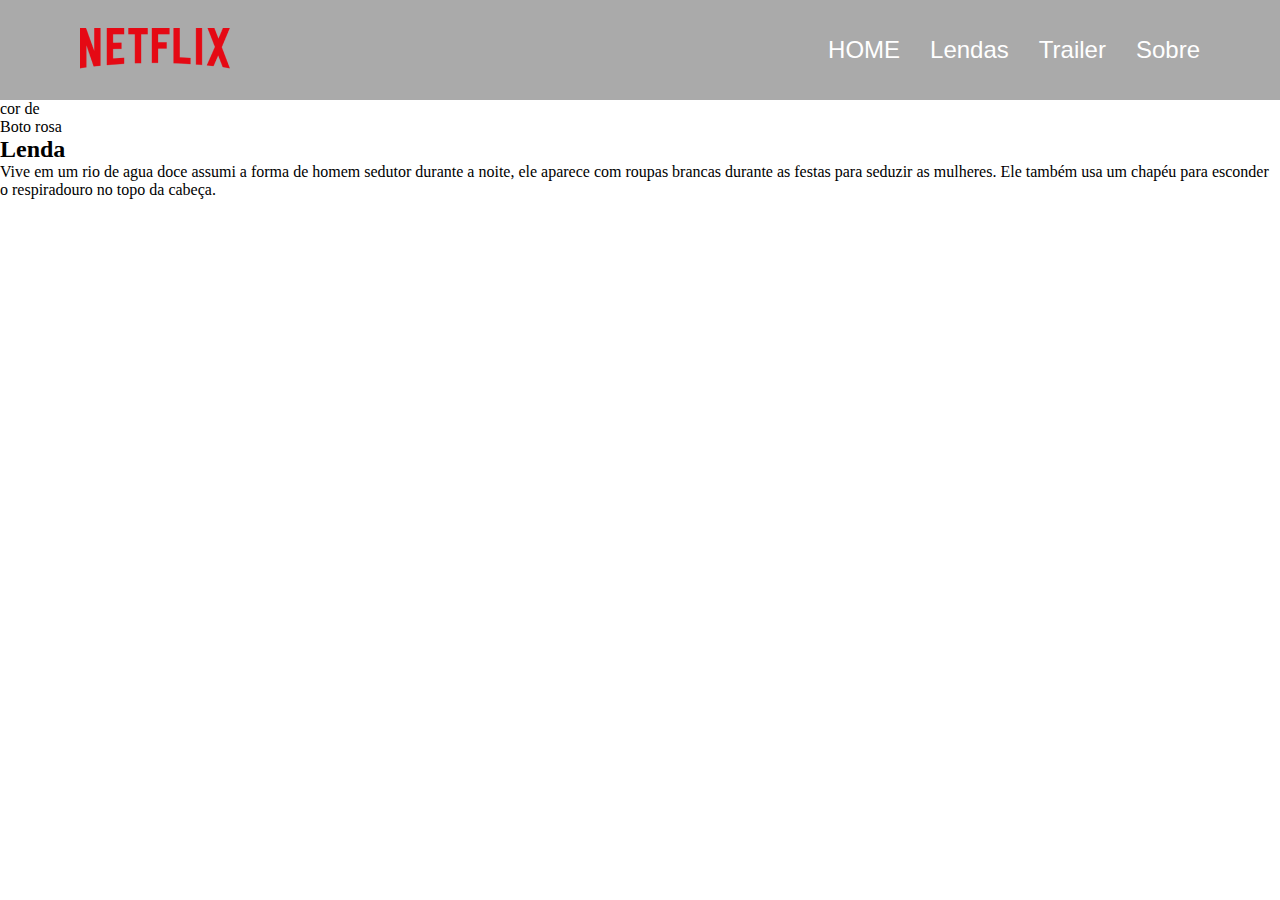
==== pages/boto.html @ 19eabdeb "finalizando página curupira e começando boto" ====
<!DOCTYPE html>
<html lang="ptBR">
  <head>
    <meta charset="UTF-8" />
    <meta http-equiv="X-UA-Compatible" content="IE=edge" />
    <meta name="viewport" content="width=device-width, initial-scale=1.0" />
    <link rel="stylesheet" href="../css/pages/index.css" />
    <link rel="stylesheet" href="../css/pages/boto.css" />
    <title>Boto Cor De Rosa</title>
  </head>
  <body>
    <header>
      <a href="https://www.netflix.com" target="_blank" class="logo">
        <img src="../img/logo netflix.png" alt="Logo Netflix" />
      </a>
      <nav class="menu">
        <ul class="dropdown-menu">
          <li><a href="../index.html">HOME</a></li>
          <li>
            <a href="">Lendas</a>
            <ul class="dropdown-submenu">
              <li><a href="./pages/curupira.html">Curupira</a></li>
              <li><a href="">Boto</a></li>
              <li><a href="">Saci</a></li>
              <li><a href="">Cuca</a></li>
            </ul>
          </li>
          <li>
            <a
              href="https://www.youtube.com/watch?v=GodwQKNXIYk"
              target="_blank"
              >Trailer</a
            >
          </li>
          <li><a href="">Sobre</a></li>
        </ul>
      </nav>
    </header>
    <main>
      <div class="titulo">
        <div>cor de</div>
        <div>Boto rosa</div>
      </div>
      <div class="container-lenda">
        <h2>Lenda</h2>
        <p>
          Vive em um rio de agua doce assumi a forma de homem sedutor durante a
          noite, ele aparece com roupas brancas durante as festas para seduzir
          as mulheres. Ele também usa um chapéu para esconder o respiradouro no
          topo da cabeça.
        </p>
      </div>
    </main>
  </body>
</html>
---- css/pages/index.css ----
@import "../reset.css";
@import "../body.css";
@import "../header.css"; 
@import "../footer.css";
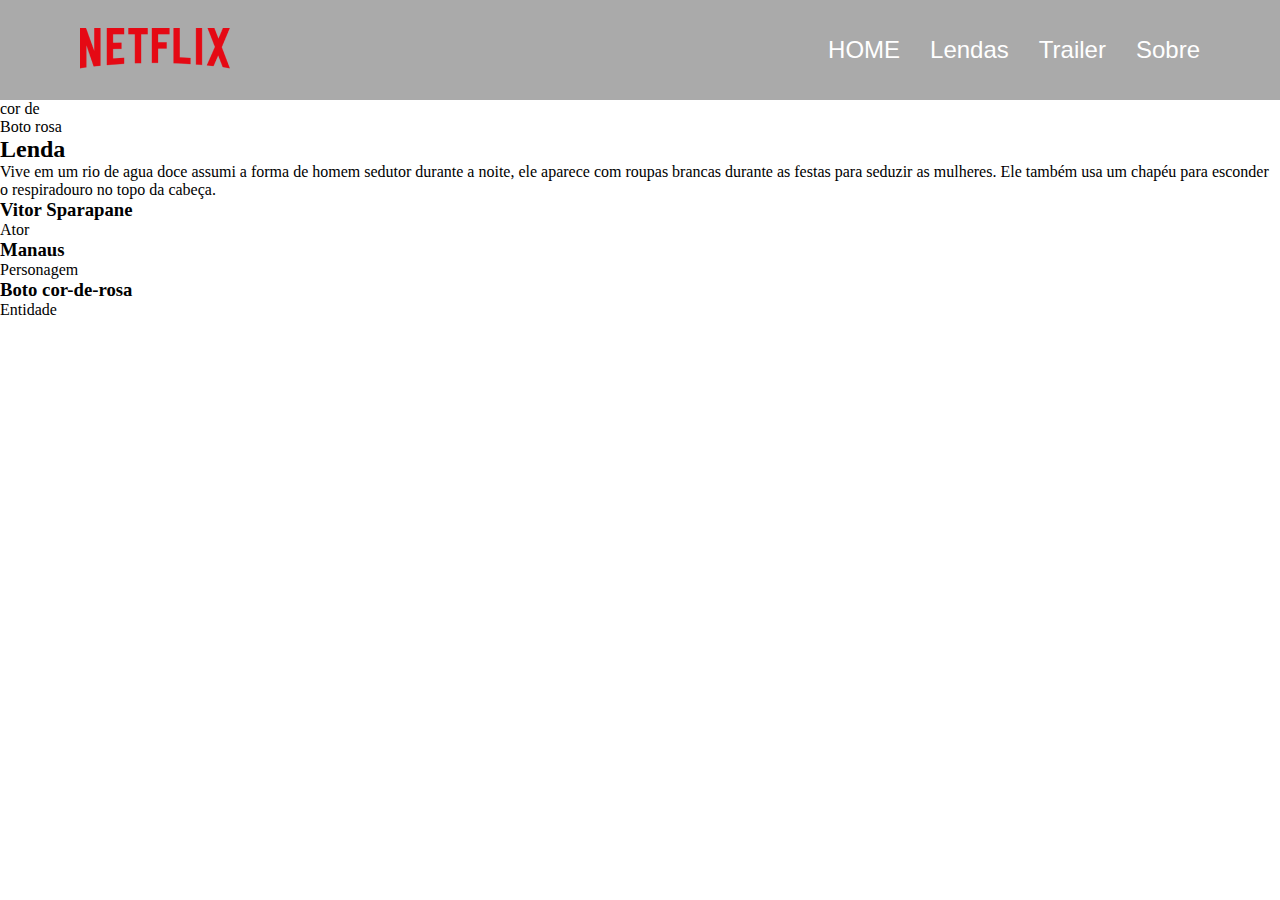
==== commit 5e882071: "adicionando itens ao HTML" ====
--- a/pages/boto.html
+++ b/pages/boto.html
@@ -6,6 +6,7 @@
     <meta name="viewport" content="width=device-width, initial-scale=1.0" />
     <link rel="stylesheet" href="../css/pages/index.css" />
     <link rel="stylesheet" href="../css/pages/boto.css" />
+    <link rel="stylesheet" href="../css/reset.css" />
     <title>Boto Cor De Rosa</title>
   </head>
   <body>
@@ -19,8 +20,8 @@
           <li>
             <a href="">Lendas</a>
             <ul class="dropdown-submenu">
-              <li><a href="./pages/curupira.html">Curupira</a></li>
-              <li><a href="">Boto</a></li>
+              <li><a href="curupira.html">Curupira</a></li>
+              <li><a href="boto.html">Boto</a></li>
               <li><a href="">Saci</a></li>
               <li><a href="">Cuca</a></li>
             </ul>
@@ -32,7 +33,7 @@
               >Trailer</a
             >
           </li>
-          <li><a href="">Sobre</a></li>
+          <li><a href="sobre.html">Sobre</a></li>
         </ul>
       </nav>
     </header>
@@ -50,6 +51,23 @@
           topo da cabeça.
         </p>
       </div>
+      <div class="container-items">
+        <div class="item">
+          <h3>Vitor Sparapane</h3>
+          <span>Ator</span>
+        </div>
+        <div class="border-red"></div>
+        <div class="item">
+          <h3>Manaus</h3>
+          <span>Personagem</span>
+        </div>
+        <div class="border-red"></div>
+        <div class="item">
+          <h3>Boto cor-de-rosa</h3>
+          <span>Entidade</span>
+        </div>
+      </div>
     </main>
+    <footer>Copyright 2021 © Mariana Gomes</footer>
   </body>
 </html>
